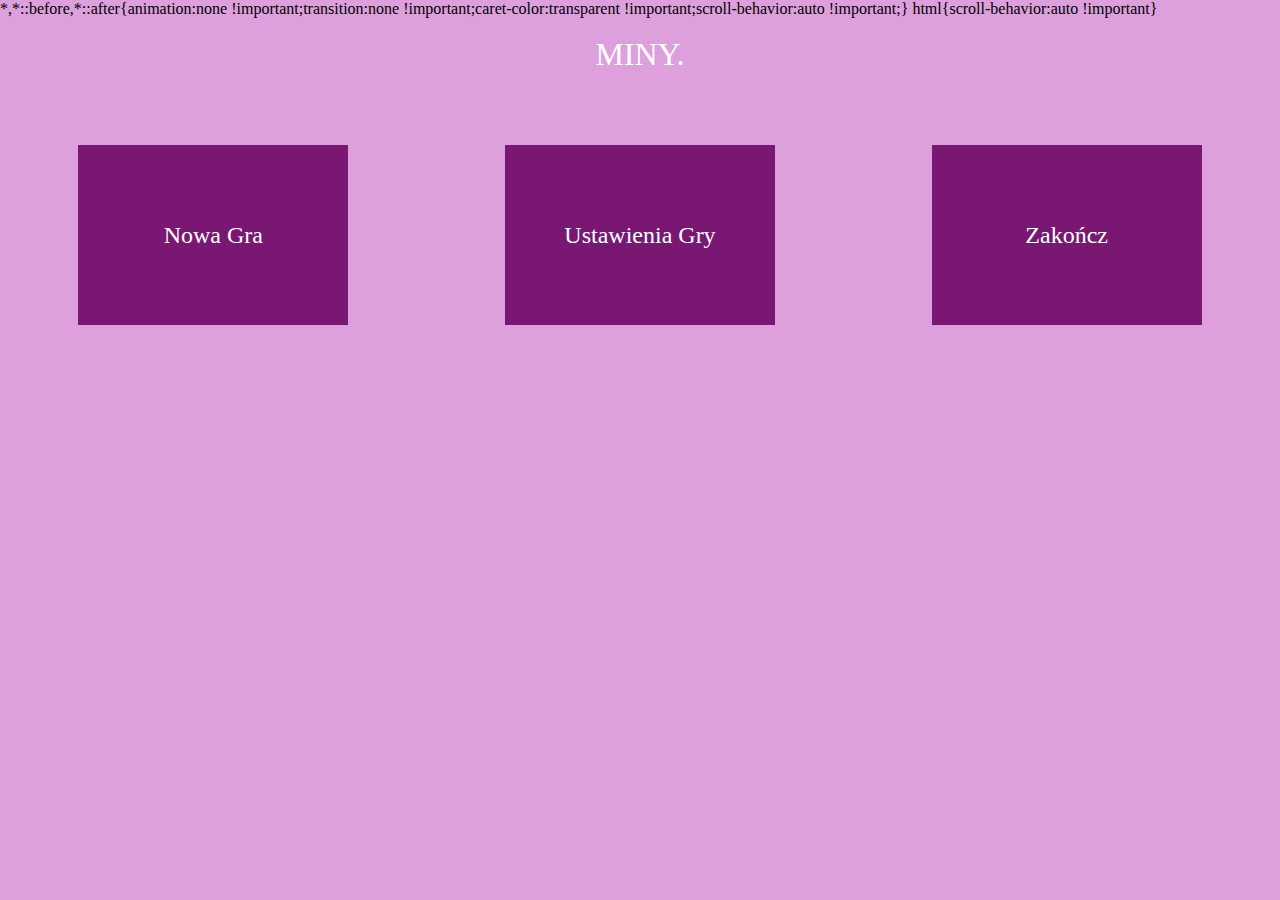
==== MENU/index.html @ 345cbad0 "Add files via upload" ====
<!DOCTYPE html>
<html>
    <head>
        <link rel="stylesheet" href="../MENU/style.css">
        <meta charset="utf-8">
        <script src="https://code.jquery.com/jquery-3.7.1.js" integrity="sha256-eKhayi8LEQwp4NKxN+CfCh+3qOVUtJn3QNZ0TciWLP4=" crossorigin="anonymous"></script>
    </head>

    <body>
        <div id="title">
            MINY.
        </div>
        <div id="btns">
            <a href="../PLANSZA/index.html" onclick="startgame()">
                <div id="newgame" class="btn">
                    Nowa Gra
                </div>
            </a>
            <a href="../MENU/settings.html">
                <div id="settings" class="btn">
                    Ustawienia Gry
                </div>
            </a>
            <div id="end" class="btn">
                Zakończ
                <!--Nie działa-->
            </div>
        </div>
        <script src="scriptindex.js"></script>
    </body>
</html>
---- MENU/style.css ----
*{
    margin:0px;
    display: flex;
    flex-direction: column;
}

#title{
    font-size:xx-large;
    text-align: center;
    color: white;
    margin-top: 2vh;
}

#btns{
    display: flex;
    margin-top: 8vh;
    flex-direction: row;
    justify-content: space-around;
    text-align: center;
    font-size: x-large;
}

.btn{
    height: 20vh;
    width: 30vh;
    background-color: rgb(122,23,114);
    color: white;
    line-height: 20vh;
}

a:link {
    text-decoration: none;
}
  
a:visited {
    text-decoration: none;
}
  
a:hover {
    text-decoration: none;
}
  
a:active {
    text-decoration: none;
}

body{
    background-color: plum;
}
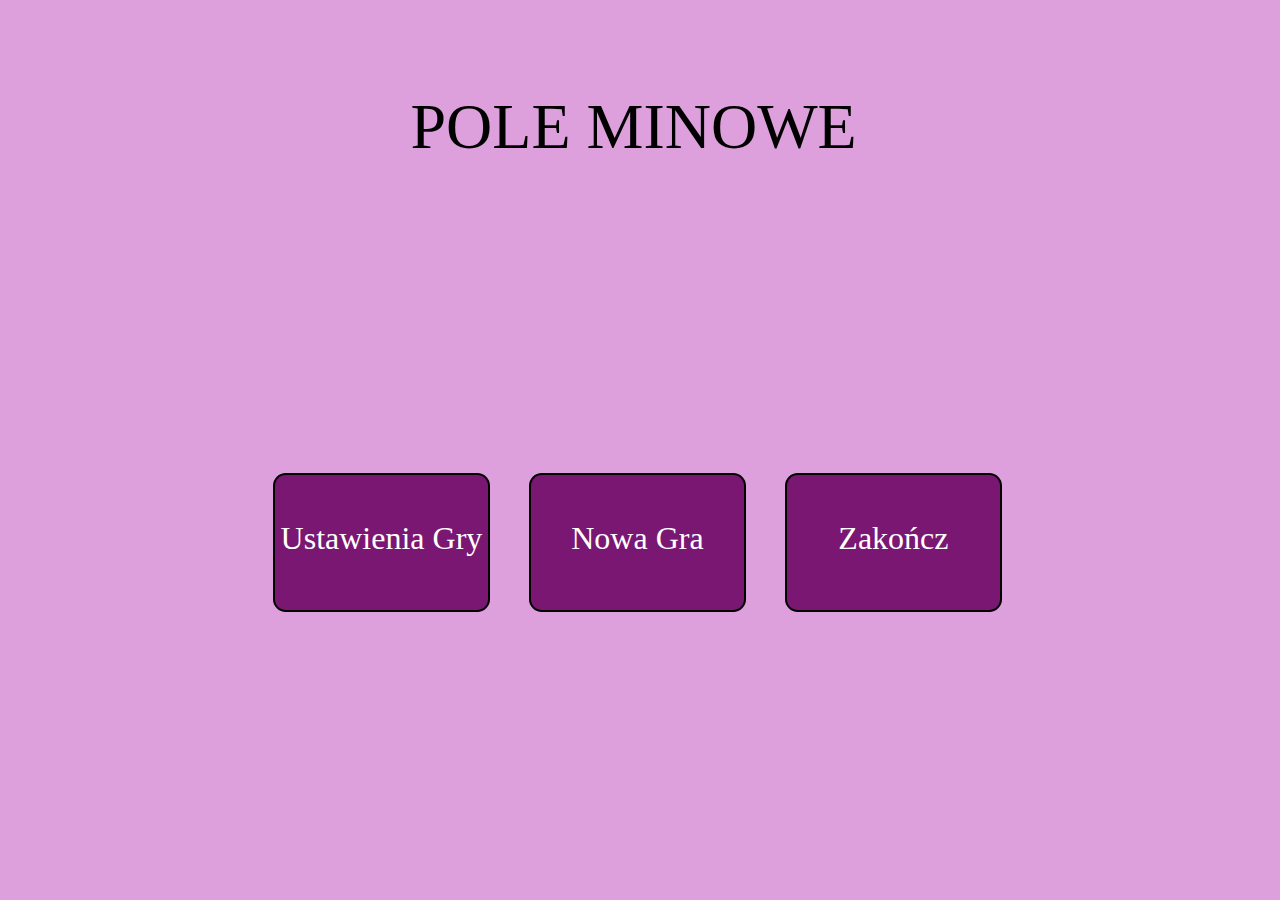
==== commit 5c58aefe: "Add files via upload" ====
--- a/MENU/index.html
+++ b/MENU/index.html
@@ -1,29 +1,25 @@
 <!DOCTYPE html>
 <html>
     <head>
-        <link rel="stylesheet" href="../MENU/style.css">
+        <link rel="stylesheet" href="../MENU/stylemp.css">
         <meta charset="utf-8">
         <script src="https://code.jquery.com/jquery-3.7.1.js" integrity="sha256-eKhayi8LEQwp4NKxN+CfCh+3qOVUtJn3QNZ0TciWLP4=" crossorigin="anonymous"></script>
+    
     </head>
 
     <body>
-        <div id="title">
-            MINY.
+        <div class="title"> <!-- Tytuł gry -->
+            <div class="name" id="name">POLE MINOWE</div>
         </div>
-        <div id="btns">
-            <a href="../PLANSZA/index.html" onclick="startgame()">
-                <div id="newgame" class="btn">
-                    Nowa Gra
-                </div>
-            </a>
-            <a href="../MENU/settings.html">
-                <div id="settings" class="btn">
-                    Ustawienia Gry
-                </div>
-            </a>
-            <div id="end" class="btn">
-                Zakończ
-                <!--Nie działa-->
+        <div class="interface">
+            <div id="settings" class="guzik" onclick="Ustawienia()">
+                Ustawienia Gry
+            </div>
+            <div id="newgame" class="guzik" onclick="startgame()">
+                Nowa Gra
+            </div>     
+            <div id="end" class="guzik">
+                Zakończ <!--Nie działa-->
             </div>
         </div>
         <script src="scriptindex.js"></script>
--- a/MENU/stylemp.css
+++ b/MENU/stylemp.css
@@ -0,0 +1,53 @@
+*{
+    margin: 0;
+    padding: 0;
+    border: 0;
+}
+body{
+    background-color: plum;
+}
+.interface{
+    position: absolute;
+    top:50vh;
+    left: 19.5vw;
+    width: 60vw;
+    margin:0.3vw;
+    display: flex;
+    justify-content: center;
+    flex-direction: row;
+}
+.title{
+    position: absolute;
+    left: 19.5vw;
+    top: 10vh;
+    width: 60vw;
+    height: 30vh;
+    text-align: center ;
+}
+.name{
+    width:60vw;
+    height: 20vh;
+    color: black;
+    justify-content: center;
+    justify-items: center;
+    font-size: 5vw;
+    text-align: center ;
+}
+.guzik{
+    position: relative;
+    margin: 1.5vw;
+    width: 30vh;
+    height: 15vh;
+    border: 0.2vw solid black;
+    border-radius: 1vw;
+    line-height: 14vh;
+    background-color: rgb(122, 23, 114);
+    font-size: 2.5vw;
+    color:white;
+    text-align: center ;
+    transition-duration: 0.4s;
+}
+
+.guzik:hover {
+    box-shadow: 0 12px 16px 0 rgba(0,0,0,0.24), 0 17px 50px 0 rgba(0,0,0,0.19);
+  }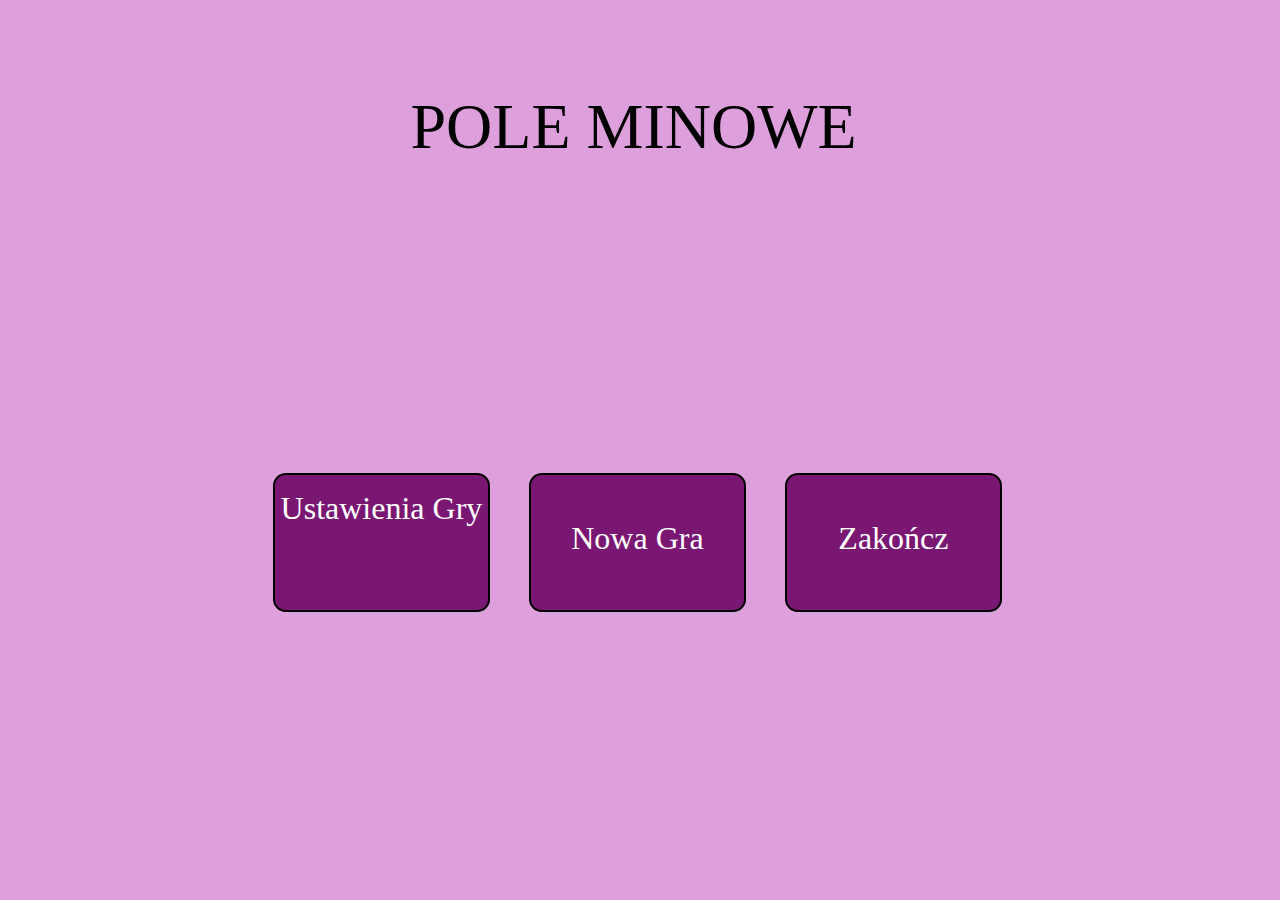
==== commit e7038a55: "Add files via upload" ====
--- a/MENU/index.html
+++ b/MENU/index.html
@@ -12,13 +12,13 @@
             <div class="name" id="name">POLE MINOWE</div>
         </div>
         <div class="interface">
-            <div id="settings" class="guzik" onclick="Ustawienia()">
+            <div id="settings" class="guzik click" onclick="Ustawienia()">
                 Ustawienia Gry
             </div>
-            <div id="newgame" class="guzik" onclick="startgame()">
+            <div id="newgame" class="guzik click" onclick="startgame()">
                 Nowa Gra
             </div>     
-            <div id="end" class="guzik">
+            <div id="end" class="guzik click">
                 Zakończ <!--Nie działa-->
             </div>
         </div>
--- a/MENU/stylemp.css
+++ b/MENU/stylemp.css
@@ -33,6 +33,9 @@
     font-size: 5vw;
     text-align: center ;
 }
+.click{
+    transition-duration: 1s;
+}
 .guzik{
     position: relative;
     margin: 1.5vw;
@@ -48,6 +51,12 @@
     transition-duration: 0.4s;
 }
 
+#settings{
+    line-height: 7.5vh;
+}
+.click:active{
+    background-color: rgb(192, 23, 94);
+}
 .guzik:hover {
     box-shadow: 0 12px 16px 0 rgba(0,0,0,0.24), 0 17px 50px 0 rgba(0,0,0,0.19);
   }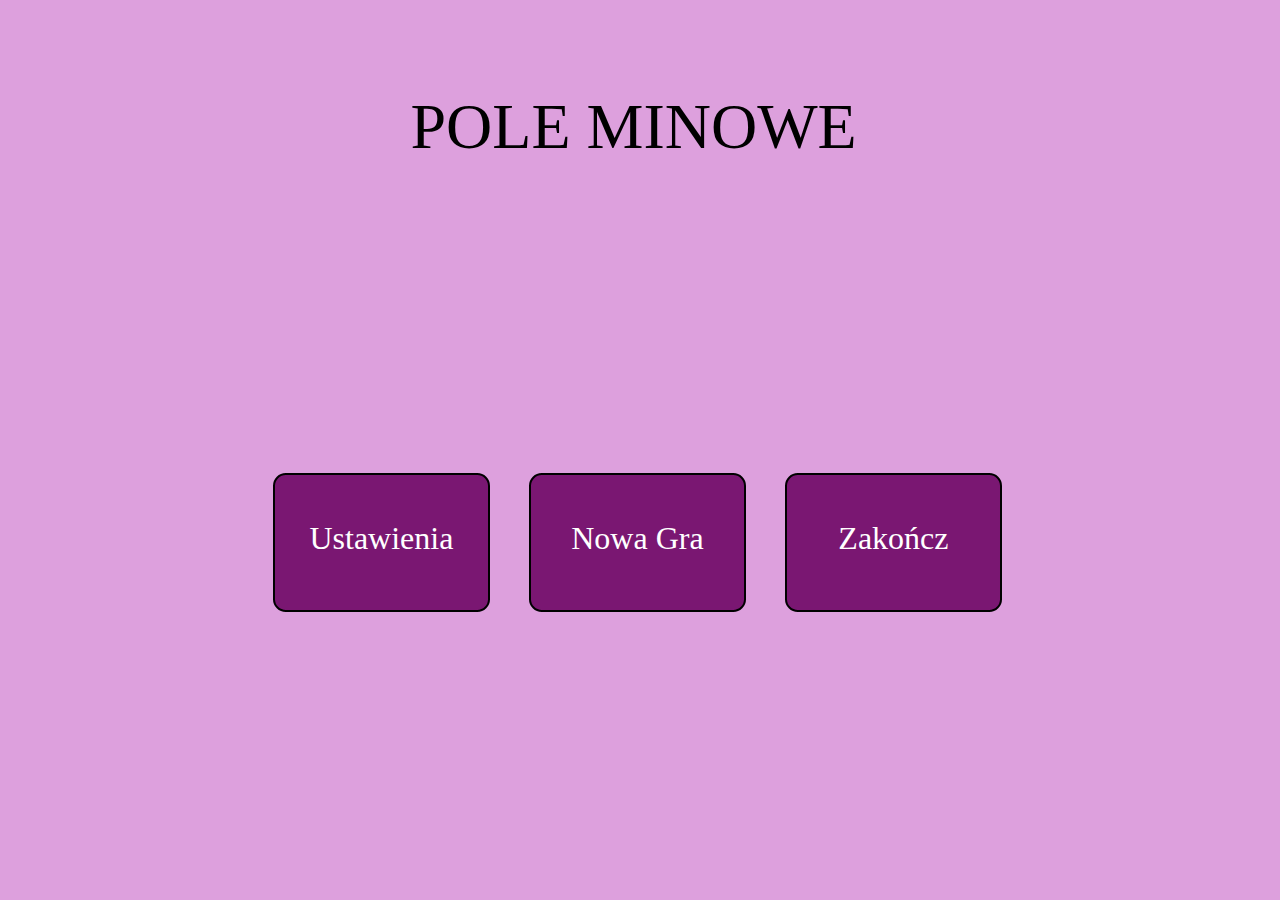
==== commit c6f1a523: "Add files via upload" ====
--- a/MENU/index.html
+++ b/MENU/index.html
@@ -1,27 +1,30 @@
 <!DOCTYPE html>
 <html>
-    <head>
-        <link rel="stylesheet" href="../MENU/stylemp.css">
-        <meta charset="utf-8">
-        <script src="https://code.jquery.com/jquery-3.7.1.js" integrity="sha256-eKhayi8LEQwp4NKxN+CfCh+3qOVUtJn3QNZ0TciWLP4=" crossorigin="anonymous"></script>
-    
-    </head>
 
-    <body>
-        <div class="title"> <!-- Tytuł gry -->
-            <div class="name" id="name">POLE MINOWE</div>
+<head>
+    <link rel="stylesheet" href="../MENU/stylemp.css">
+    <meta charset="utf-8">
+    <script src="https://code.jquery.com/jquery-3.7.1.js"
+        integrity="sha256-eKhayi8LEQwp4NKxN+CfCh+3qOVUtJn3QNZ0TciWLP4=" crossorigin="anonymous"></script>
+
+</head>
+
+<body>
+    <div class="title"> <!-- Tytuł gry -->
+        <div class="name" id="name">POLE MINOWE</div>
+    </div>
+    <div class="interface">
+        <div id="settings" class="guzik click" onclick="Ustawienia()">
+            Ustawienia
         </div>
-        <div class="interface">
-            <div id="settings" class="guzik click" onclick="Ustawienia()">
-                Ustawienia Gry
-            </div>
-            <div id="newgame" class="guzik click" onclick="startgame()">
-                Nowa Gra
-            </div>     
-            <div id="end" class="guzik click">
-                Zakończ <!--Nie działa-->
-            </div>
+        <div id="newgame" class="guzik click" onclick="startgame()">
+            Nowa Gra
         </div>
-        <script src="scriptindex.js"></script>
-    </body>
+        <div id="end" class="guzik click">
+            Zakończ <!--Nie działa-->
+        </div>
+    </div>
+    <script src="scriptindex.js"></script>
+</body>
+
 </html>--- a/MENU/stylemp.css
+++ b/MENU/stylemp.css
@@ -52,7 +52,7 @@
 }
 
 #settings{
-    line-height: 7.5vh;
+    line-height: 14vh;
 }
 .click:active{
     background-color: rgb(192, 23, 94);
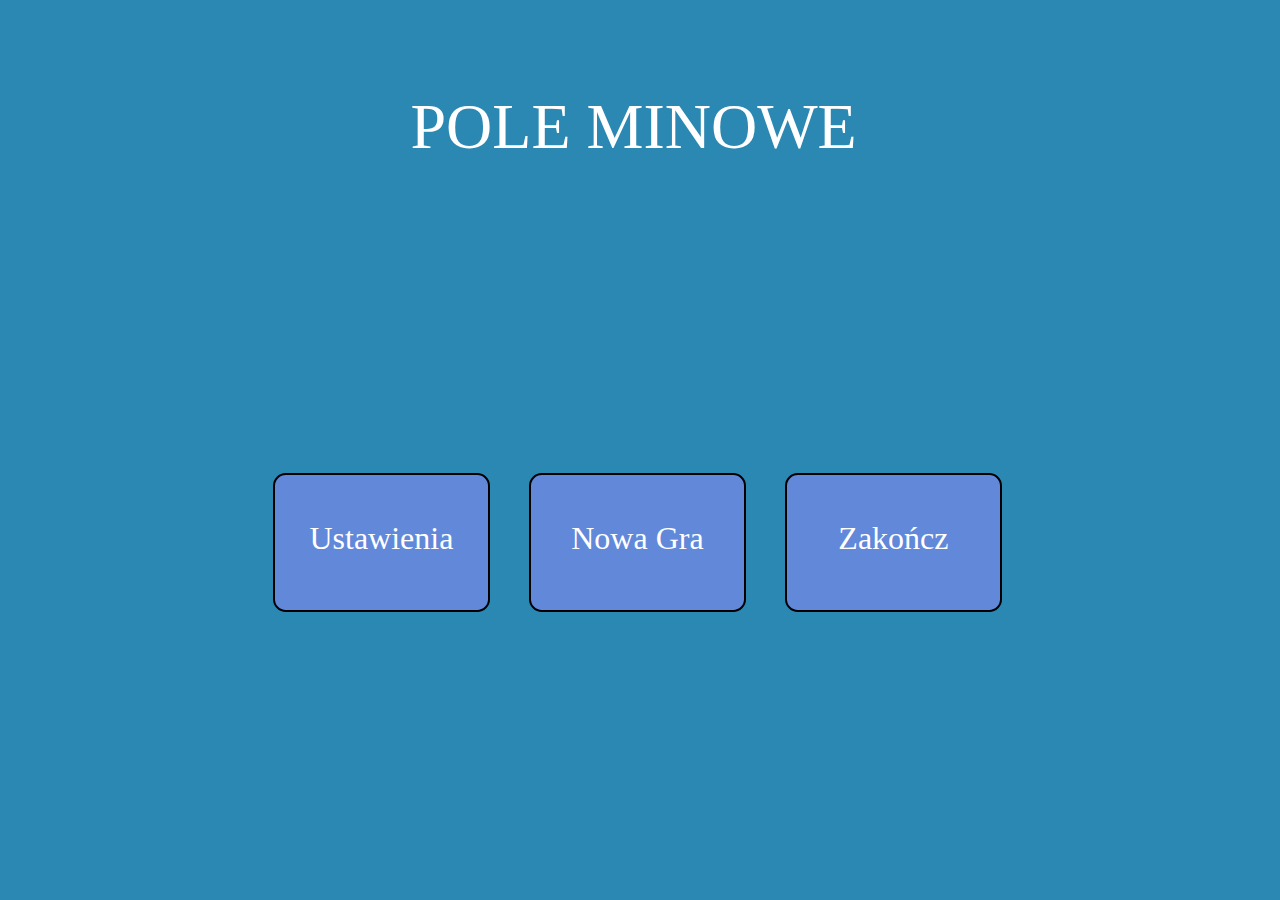
==== commit a318c04a: "Add files via upload" ====
--- a/MENU/index.html
+++ b/MENU/index.html
@@ -1,30 +1,27 @@
 <!DOCTYPE html>
 <html>
+    <head>
+        <link rel="stylesheet" href="../MENU/stylemp.css">
+        <meta charset="utf-8">
+        <script src="https://code.jquery.com/jquery-3.7.1.js" integrity="sha256-eKhayi8LEQwp4NKxN+CfCh+3qOVUtJn3QNZ0TciWLP4=" crossorigin="anonymous"></script>
+    
+    </head>
 
-<head>
-    <link rel="stylesheet" href="../MENU/stylemp.css">
-    <meta charset="utf-8">
-    <script src="https://code.jquery.com/jquery-3.7.1.js"
-        integrity="sha256-eKhayi8LEQwp4NKxN+CfCh+3qOVUtJn3QNZ0TciWLP4=" crossorigin="anonymous"></script>
-
-</head>
-
-<body>
-    <div class="title"> <!-- Tytuł gry -->
-        <div class="name" id="name">POLE MINOWE</div>
-    </div>
-    <div class="interface">
-        <div id="settings" class="guzik click" onclick="Ustawienia()">
-            Ustawienia
+    <body>
+        <div class="title"> <!-- Tytuł gry -->
+            <div class="name" id="name">POLE MINOWE</div>
         </div>
-        <div id="newgame" class="guzik click" onclick="startgame()">
-            Nowa Gra
+        <div class="interface">
+            <div id="settings" class="guzik click" onclick="Ustawienia()">
+                Ustawienia
+            </div>
+            <div id="newgame" class="guzik click" onclick="startgame()">
+                Nowa Gra
+            </div>     
+            <div id="end" class="guzik click" onclick="zakoncz()">
+                Zakończ <!--Nie działa-->
+            </div>
         </div>
-        <div id="end" class="guzik click">
-            Zakończ <!--Nie działa-->
-        </div>
-    </div>
-    <script src="scriptindex.js"></script>
-</body>
-
+        <script src="scriptindex.js"></script>
+    </body>
 </html>--- a/MENU/stylemp.css
+++ b/MENU/stylemp.css
@@ -4,7 +4,7 @@
     border: 0;
 }
 body{
-    background-color: plum;
+    background-color: rgb(43, 136, 179);
 }
 .interface{
     position: absolute;
@@ -27,7 +27,7 @@
 .name{
     width:60vw;
     height: 20vh;
-    color: black;
+    color: white;
     justify-content: center;
     justify-items: center;
     font-size: 5vw;
@@ -44,7 +44,7 @@
     border: 0.2vw solid black;
     border-radius: 1vw;
     line-height: 14vh;
-    background-color: rgb(122, 23, 114);
+    background-color: rgb(98, 136, 218);
     font-size: 2.5vw;
     color:white;
     text-align: center ;
@@ -55,7 +55,7 @@
     line-height: 14vh;
 }
 .click:active{
-    background-color: rgb(192, 23, 94);
+    background-color: rgb(118, 156, 238);
 }
 .guzik:hover {
     box-shadow: 0 12px 16px 0 rgba(0,0,0,0.24), 0 17px 50px 0 rgba(0,0,0,0.19);
